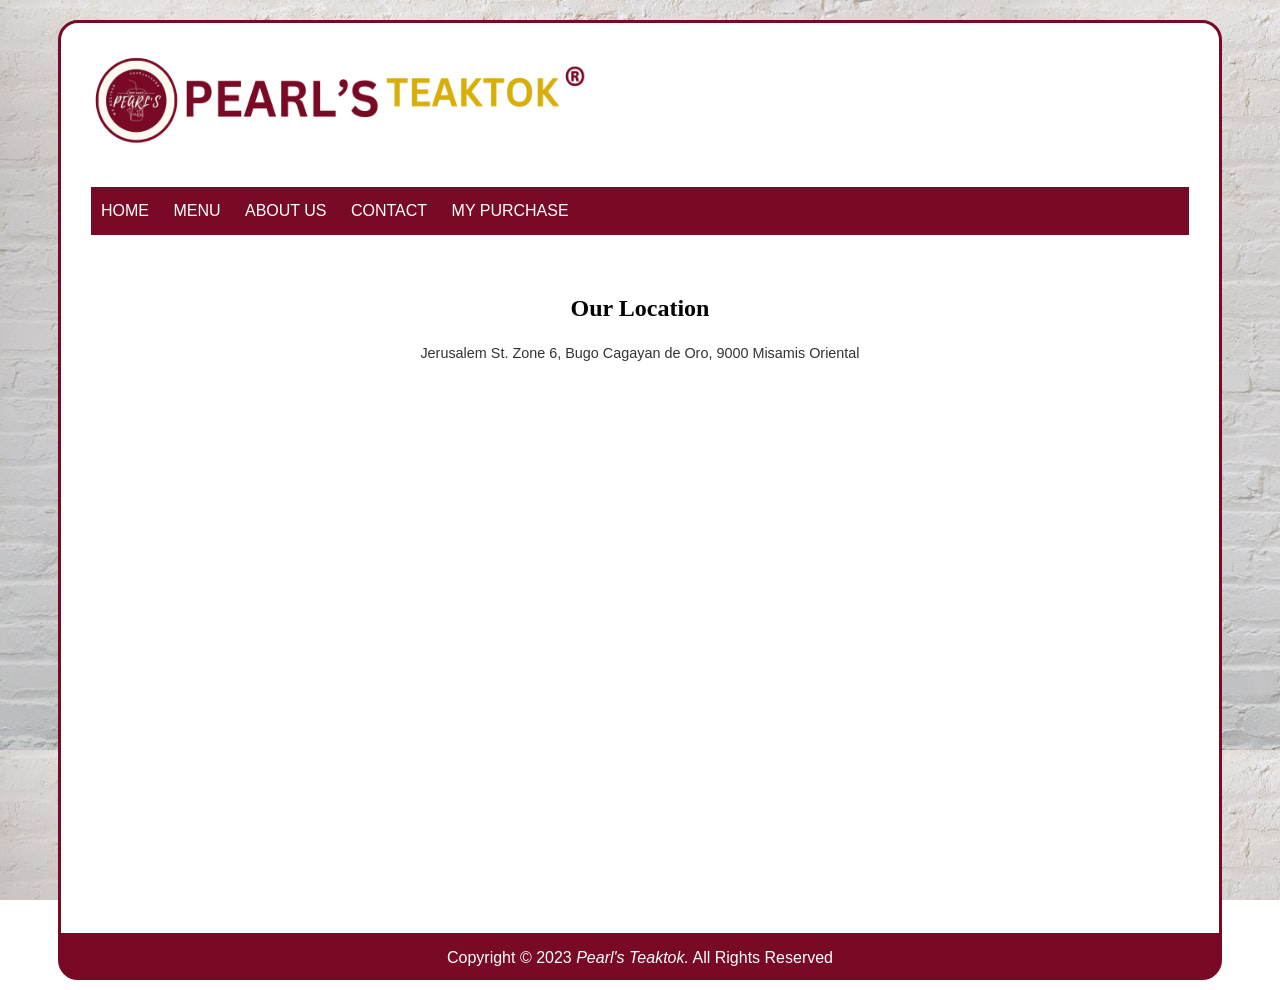
==== aboutus.html @ bf00bdef "Add files via upload" ====
<!DOCTYPE html>
<html>
<head>
	<title>About Us</title>
	<link rel="stylesheet" type="text/css" href="css/interface.css">
</head>
<body>
	<div id="page">
	<img src="img/logo.png" width="500" height="130">

	<div id="navigation">
		<a href="index.html">HOME</a>
		<div class="dropdown">
			<a class="active" href="menu.html">MENU</a>
			<div class="dropdown-content">
			<a class="active" href="menu.html">ALL PRODUCT</a>
			<a href="product1.html">DRINKS</a>
			<a href="product2.html">FOOD</a>
			<a href="product3.html">SNACKS</a>
			</div>
		</div>
		<a class="active" href="aboutus.html">ABOUT US</a>
		<a href="contact.html">CONTACT</a>
		<a href="purchased.html">MY PURCHASE</a>
	</div>

<br>
	<h2 style="text-align: center;">Our Location</h2>
  <p style="text-align: center;">Jerusalem St. Zone 6, Bugo Cagayan de Oro, 9000 Misamis Oriental</p>
  <br>
  <center>
	<iframe src="https://www.google.com/maps/embed?pb=!1m18!1m12!1m3!1d3945.91594228951!2d124.76294167423065!3d8.507542596935084!2m3!1f0!2f0!3f0!3m2!1i1024!2i768!4f13.1!3m3!1m2!1s0x32ffed387128eeb3%3A0x275cc5d46bc8d1e8!2sPearls%20teaktok!5e0!3m2!1sen!2sph!4v1698566612299!5m2!1sen!2sph" width="800" height="450" style="border:0;" allowfullscreen="" loading="lazy" referrerpolicy="no-referrer-when-downgrade"></iframe>
</center>
  <br>
<br>
<br>
</div>
<div id="footer">
<font color="white">Copyright © 2023 <i>Pearl's Teaktok.</i> All Rights Reserved</font>

</div>
</body>
</html>
---- css/interface.css ----
@charset "utf-8";
/* style sheet for La Petite Lure */
body {

  font-family: arial,georgia;
  background-image: url("img/wall.jpg");
  background-attachment: fixed;

}

h2 {

  font-family: georgia;
  line-height: 1.3em;

}

.main_image {

  border-radius: 20px;
  width: 300px;
  height: 370px;

}


p {

  font-family: arial;
  font-size:90%;
  color:#333333;
  line-height: 1.3em;

}

h1{

  line-height: 1.3em;

}

th, td {

  padding: 10px;
  text-align: center;
  
}

#purchase th {

  color: #FFFFFF;

}

#product th:hover img {
	-webkit-transform: scale(1.1);
	transform: scale(1.1);

}

#product th img {

  border-radius: 20px;
  width: 250px;
  height: 390px;
	-webkit-transform: scale(1);
	transform: scale(1);
	-webkit-transition: .3s ease-in-out;
	transition: .3s ease-in-out;

}

#product th h3 {

  font-family: georgia;
  line-height: 1.3em;
  margin-top: -15px;

}

#navigation {

  background-color: #790A25;
  margin-top: 20px;
  margin-bottom: 20px;
  padding-top: 15px;
  padding-bottom: 15px;

}

.dropdown {
  display: inline-block;
  position: relative;

}

.dropdown-content {
  display: none;
  position: absolute;
  width: 165px;
  overflow: auto;
  background-color: #790A25;

}

.dropdown:hover .dropdown-content {
  display: block;

}

.dropdown-content a {
  display: block;
  color: #000000;
  padding: 8px;
  text-decoration: none;
  padding-left: 10px;
  padding-right: 10px;

}

.dropdown-content a:hover {
  color: #FFFFFF;
  background-color: #59071a;

}

#navigation a:hover {

  color: #D8AF0A;

}

#navigation a {

  text-decoration: none;
  color:#FFFFFF;
  margin-left: 10px;
  margin-right: 10px;

}

#contact tr th {

  text-align: left;
  padding-right: 250px;
  padding-left: 20px;

}

.button_active{

  display: inline-block;
  outline: 0;
  border: 0;
  cursor: pointer;
  font-weight: 600;
  color: #fff;
  font-size: 14px;
  height: 38px;
  padding: 8px 24px;
  border-radius: 50px;
  background-image: linear-gradient(180deg,#ff7c7c,#e03c3c);
  box-shadow: 0 4px 11px 0 rgba(97, 37, 43, 0.15), 0 1px 3px 0 rgb(93 100 148 / 20%);
  transition: all .2s ease-out;
  :hover{
      box-shadow: 0 8px 22px 0 rgb(37 44 97 / 15%), 0 4px 6px 0 rgb(93 100 148 / 20%);
  }
  
}

.button_active:hover{

  box-shadow: 0 8px 22px 0 rgb(37 44 97 / 15%), 0 4px 6px 0 rgb(93 100 148 / 20%);

}

div.info {

  margin-left: 33%;
  margin-bottom: 60px;

}

.main_image {

  border: 1px solid;
  border-color: black;
  margin-right: 10px;
  margin-left: 30px;

}

#page {

  border: 3px solid;
  border-color: #790A25;
  border-top-right-radius: 20px;
  border-top-left-radius: 20px;
  padding: 30px;
  margin-top: 20px;
  padding-top: 10px;
  margin-left: 50px;
  margin-right: 50px;
  background-color: #FFFFFF;

}

#footer {

  text-align: center;
  border: 3px solid;
  border-color: #790A25;
  border-bottom-right-radius: 20px;
  border-bottom-left-radius: 20px;
  padding-top: 10px;
  padding-bottom: 10px;
  margin-left: 50px;
  margin-right: 50px;
  margin-bottom: 10px;
  background-color: #790A25;

}
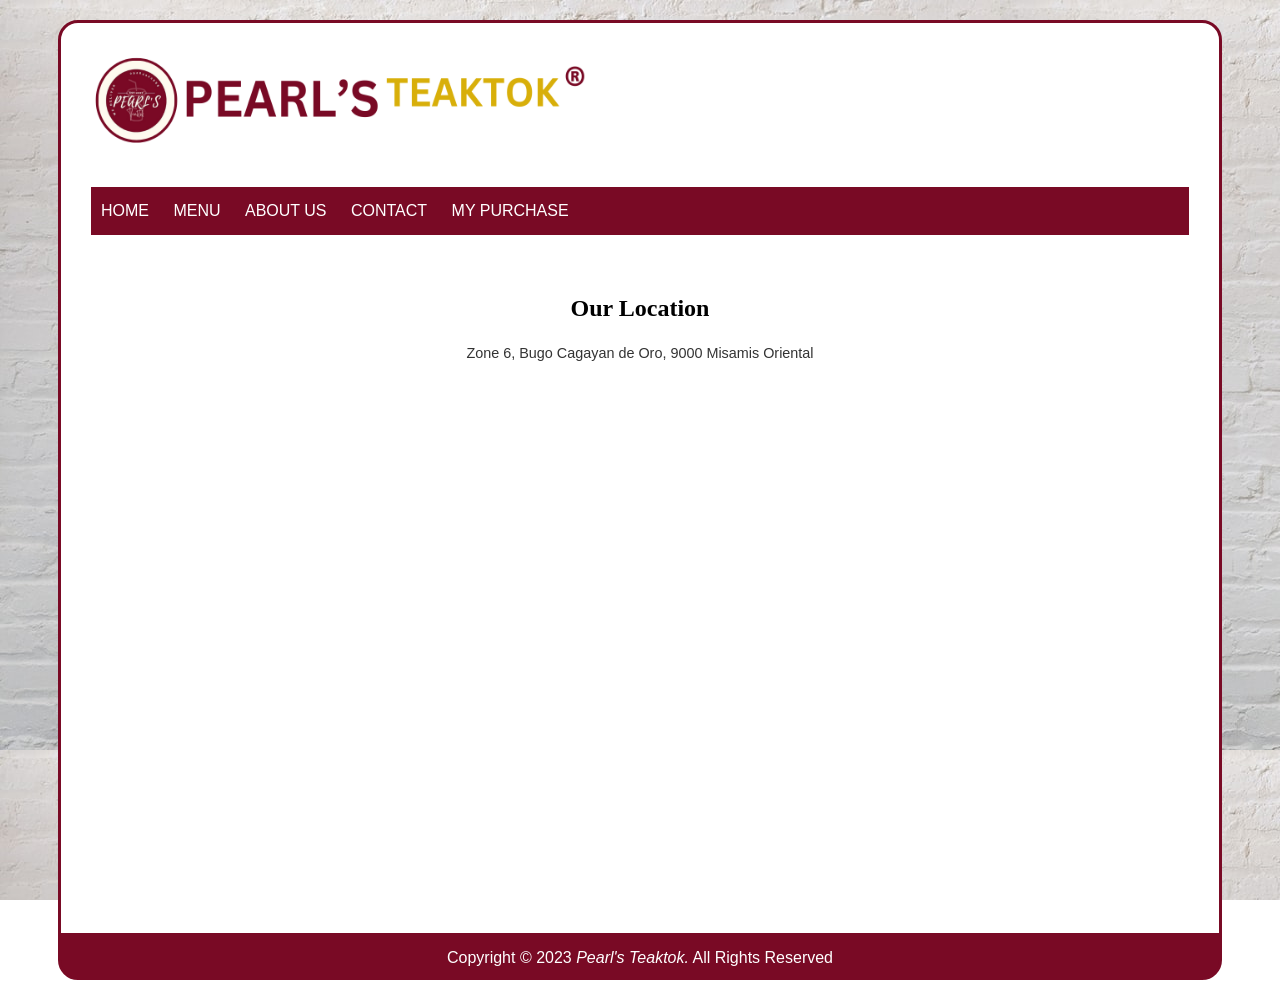
==== commit f79b4233: "Update aboutus.html" ====
--- a/aboutus.html
+++ b/aboutus.html
@@ -26,7 +26,7 @@
 
 <br>
 	<h2 style="text-align: center;">Our Location</h2>
-  <p style="text-align: center;">Jerusalem St. Zone 6, Bugo Cagayan de Oro, 9000 Misamis Oriental</p>
+  <p style="text-align: center;">Zone 6, Bugo Cagayan de Oro, 9000 Misamis Oriental</p>
   <br>
   <center>
 	<iframe src="https://www.google.com/maps/embed?pb=!1m18!1m12!1m3!1d3945.91594228951!2d124.76294167423065!3d8.507542596935084!2m3!1f0!2f0!3f0!3m2!1i1024!2i768!4f13.1!3m3!1m2!1s0x32ffed387128eeb3%3A0x275cc5d46bc8d1e8!2sPearls%20teaktok!5e0!3m2!1sen!2sph!4v1698566612299!5m2!1sen!2sph" width="800" height="450" style="border:0;" allowfullscreen="" loading="lazy" referrerpolicy="no-referrer-when-downgrade"></iframe>
